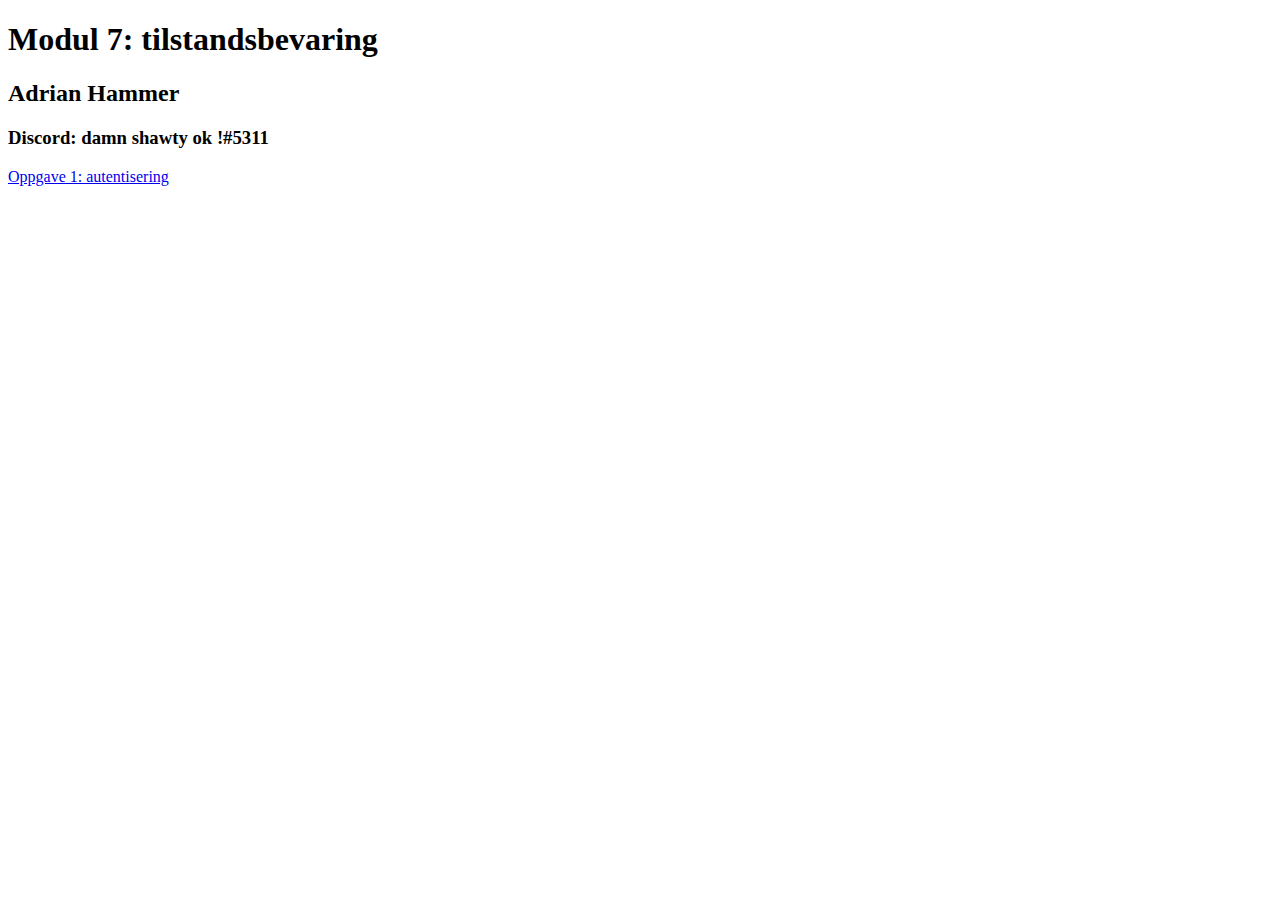
==== Modul7/index.html @ a27850c7 "Startet på m7" ====
<!DOCTYPE html>
<html lang="en">
<head>
    <meta charset="UTF-8">
    <meta http-equiv="X-UA-Compatible" content="IE=edge">
    <meta name="viewport" content="width=device-width, initial-scale=1.0">
    <title>Document</title>
</head>
<body>

    <h1>Modul 7: tilstandsbevaring</h1>
    <h2>Adrian Hammer</h2>
    <h3>Discord: damn shawty ok !#5311</h3>

    <a href="login.php" target="index_1.php">Oppgave 1: autentisering</a><br>
    
</body>
</html>
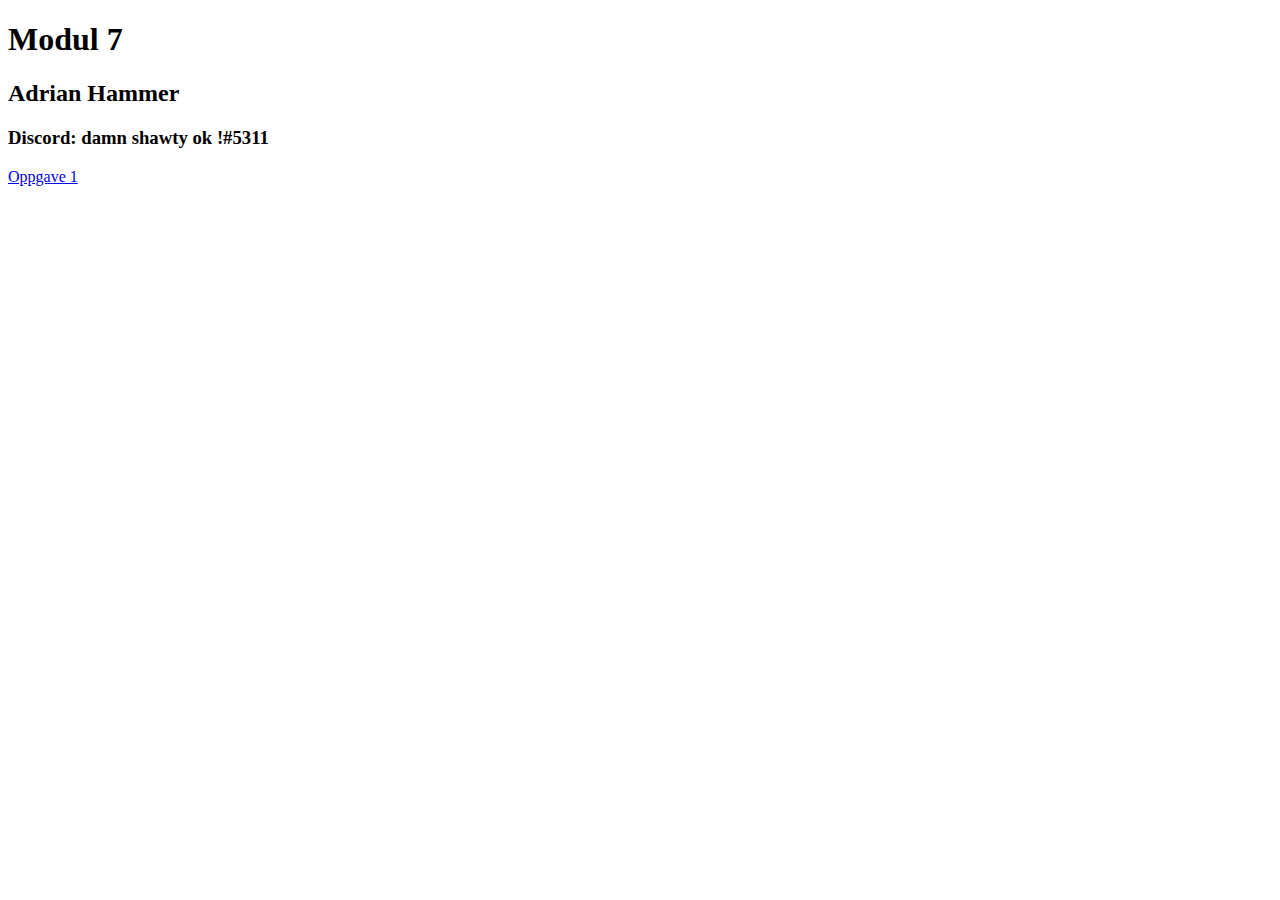
==== commit 06c65d2f: "siste" ====
--- a/Modul7/index.html
+++ b/Modul7/index.html
@@ -7,12 +7,17 @@
     <title>Document</title>
 </head>
 <body>
-
-    <h1>Modul 7: tilstandsbevaring</h1>
+    
+    <h1>Modul 7</h1>
     <h2>Adrian Hammer</h2>
     <h3>Discord: damn shawty ok !#5311</h3>
 
-    <a href="login.php" target="index_1.php">Oppgave 1: autentisering</a><br>
-    
+
+
+
+  <a href="index7.1.php" target="index7.1.php">Oppgave 1</a><br>
+      
+  
+
 </body>
 </html>